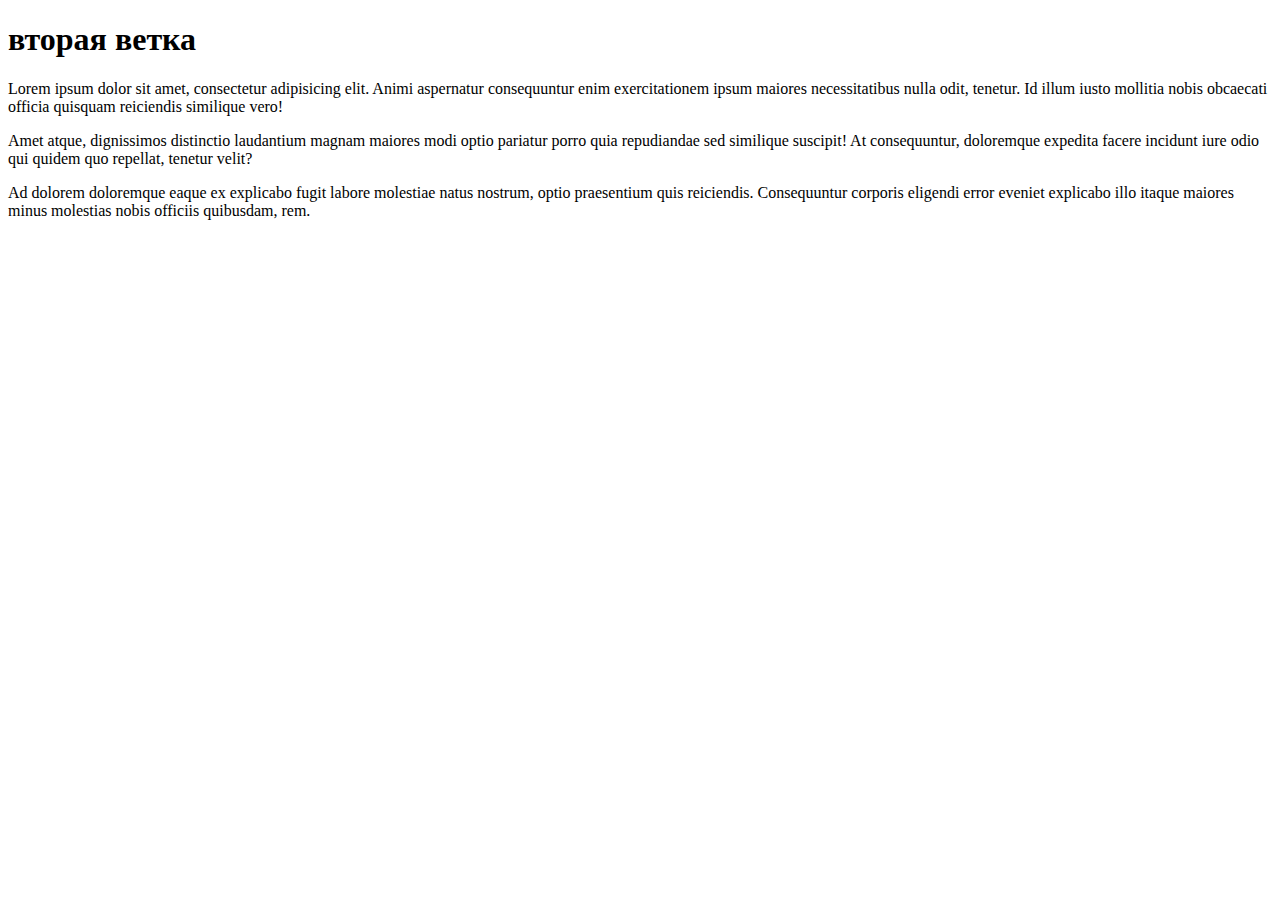
==== ver2.html @ a5e820a8 "added new text" ====
<!DOCTYPE html>
<html lang="ru">
<head>
    <meta charset="UTF-8">
    <title>Тестовая страница</title>
</head>
<body>
    <h1>вторая ветка</h1>
    <p>Lorem ipsum dolor sit amet, consectetur adipisicing elit. Animi aspernatur consequuntur enim exercitationem ipsum
        maiores necessitatibus nulla odit, tenetur. Id illum iusto mollitia nobis obcaecati officia quisquam reiciendis
        similique vero!</p>
    <p>Amet atque, dignissimos distinctio laudantium magnam maiores modi optio pariatur porro quia repudiandae sed
        similique suscipit! At consequuntur, doloremque expedita facere incidunt iure odio qui quidem quo repellat,
        tenetur velit?</p>
    <p>Ad dolorem doloremque eaque ex explicabo fugit labore molestiae natus nostrum, optio praesentium quis reiciendis.
        Consequuntur corporis eligendi error eveniet explicabo illo itaque maiores minus molestias nobis officiis
        quibusdam, rem.</p>
</body>
</html>
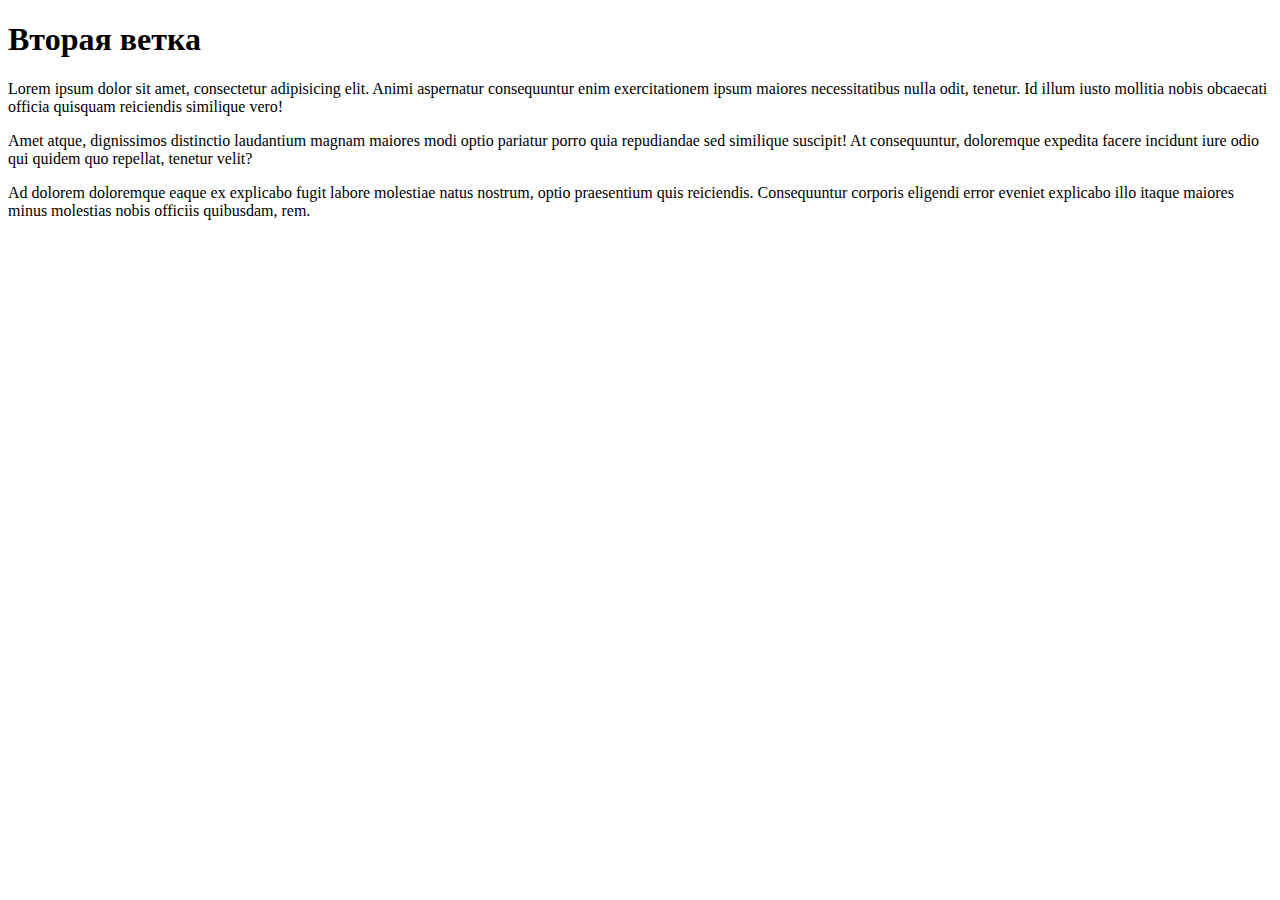
==== commit c2bf7e41: "added section and styles" ====
--- a/ver2.html
+++ b/ver2.html
@@ -3,9 +3,10 @@
 <head>
     <meta charset="UTF-8">
     <title>Тестовая страница</title>
+    <link rel="stylesheet" href="css/style.css">
 </head>
 <body>
-    <h1>вторая ветка</h1>
+    <h1>Вторая ветка</h1>
     <p>Lorem ipsum dolor sit amet, consectetur adipisicing elit. Animi aspernatur consequuntur enim exercitationem ipsum
         maiores necessitatibus nulla odit, tenetur. Id illum iusto mollitia nobis obcaecati officia quisquam reiciendis
         similique vero!</p>
